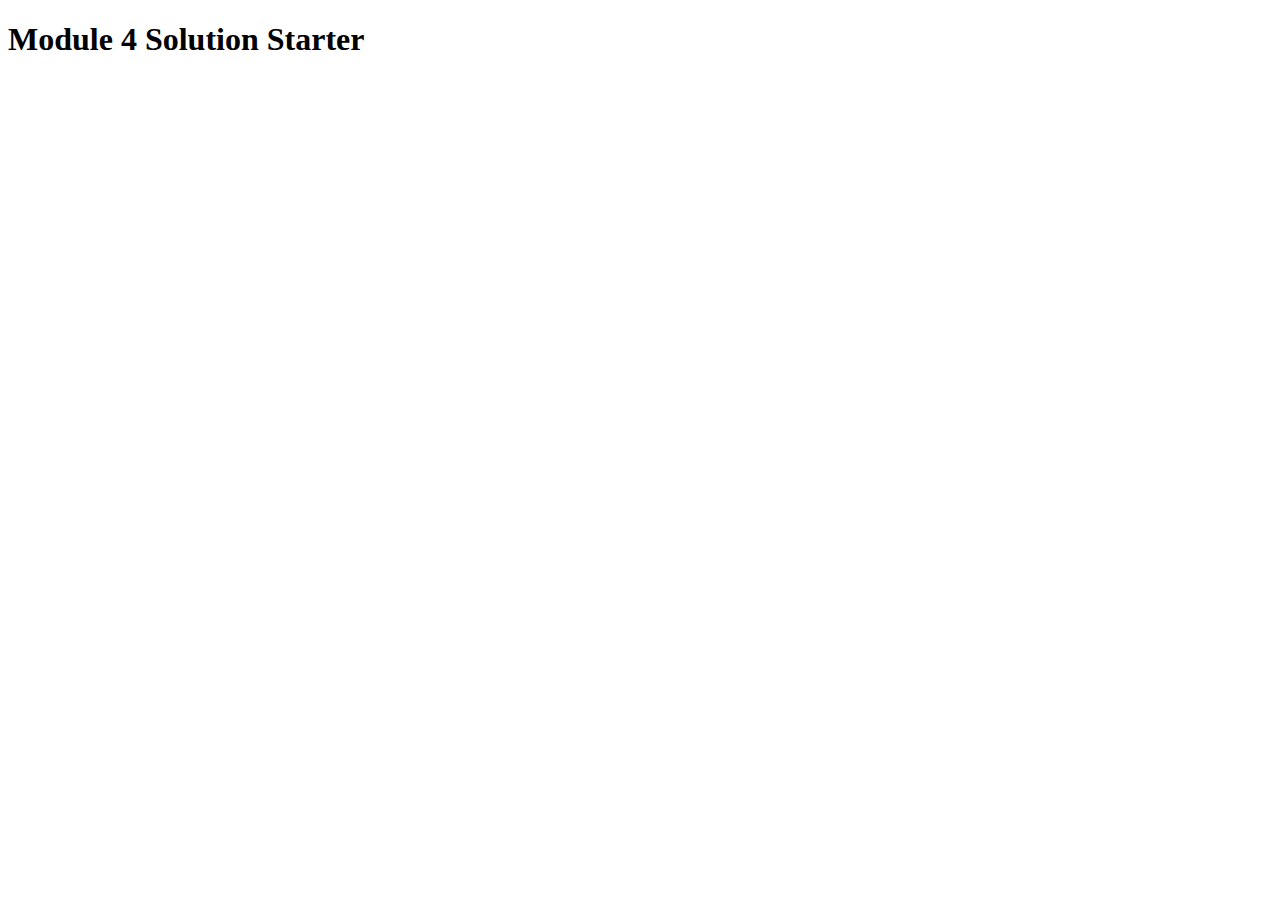
==== mod4_solution/index.html @ 37dc45f7 "Module 4 Assignment" ====
<!DOCTYPE html>
<html>
<head>
  <meta charset="utf-8">
  <title>Module 4 Solution Starter</title>
  <script src="SpeakHello.js"></script>
  <script src="SpeakGoodBye.js"></script>
  <script src="script.js"></script>
</head>
<body>
  <h1>Module 4 Solution Starter</h1>
</body>
</html>
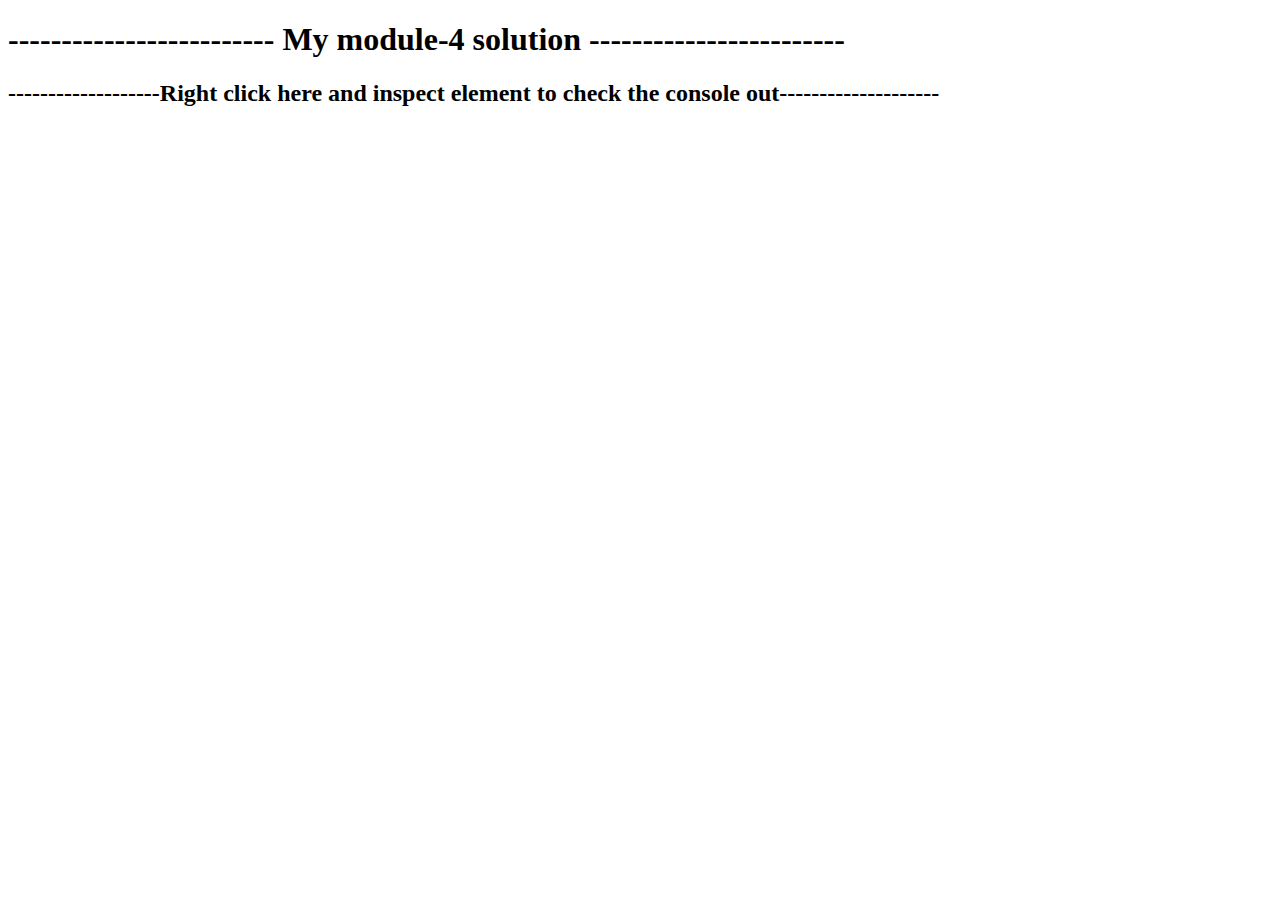
==== commit 7c078c95: "Module 4 Assignment Completed" ====
--- a/mod4_solution/index.html
+++ b/mod4_solution/index.html
@@ -1,13 +1,14 @@
 <!DOCTYPE html>
 <html>
 <head>
-  <meta charset="utf-8">
-  <title>Module 4 Solution Starter</title>
-  <script src="SpeakHello.js"></script>
-  <script src="SpeakGoodBye.js"></script>
-  <script src="script.js"></script>
+  <title></title>
 </head>
 <body>
-  <h1>Module 4 Solution Starter</h1>
+  <h1>------------------------- My module-4 solution ------------------------</h1>
+  <h2>-------------------Right click here and inspect element to check the console out--------------------</h2>
+  <script src="script.js" ="text/javascript">
+  
+    </script>
+
 </body>
-</html>
+</html>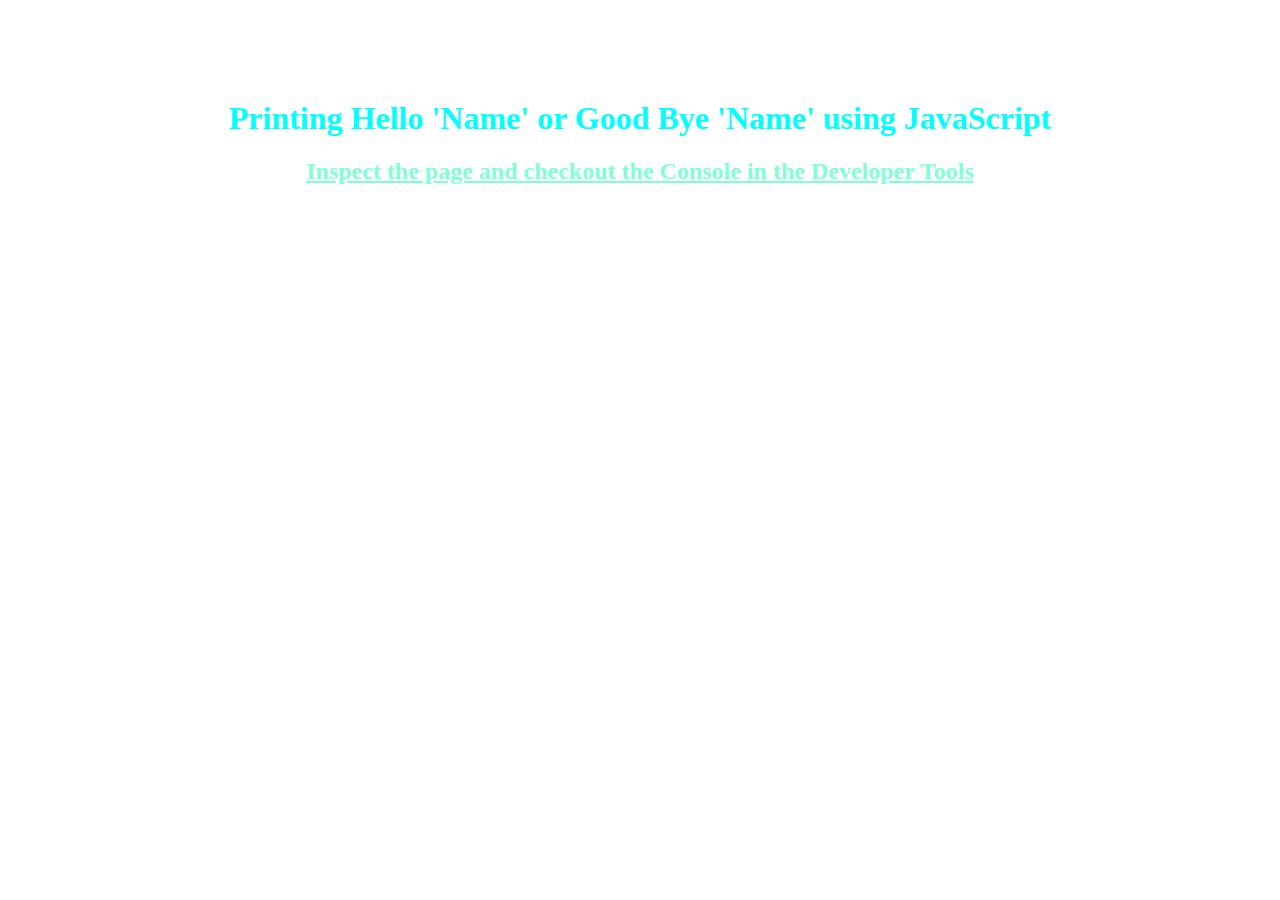
==== commit d4d9034a: "Module 4 Solution" ====
--- a/mod4_solution/index.html
+++ b/mod4_solution/index.html
@@ -1,14 +1,21 @@
 <!DOCTYPE html>
 <html>
 <head>
-  <title></title>
+  <meta charset="utf-8">
+  <title>Assignment Solution for Module 4</title>
+
+  <script>
+    var names = []; // DO NOT REMOVE
+  </script>
+
+  <script src="SpeakHello.js"></script>
+  <script src="SpeakGoodBye.js"></script>
+  <script src="script.js"></script>
 </head>
-<body>
-  <h1>------------------------- My module-4 solution ------------------------</h1>
-  <h2>-------------------Right click here and inspect element to check the console out--------------------</h2>
-  <script src="script.js" ="text/javascript">
-  
-    </script>
 
+<body style="background-image: url('Webpage-Background+3.jpg'); background-size: cover;">
+  <h1 style="text-align: center; color: aqua; margin-top: 100px;">Printing Hello 'Name' or Good Bye 'Name' using JavaScript</h1>
+  <h2 style="text-align: center; color: aquamarine; text-decoration: underline;">Inspect the page and checkout the Console in the Developer Tools</h3>
 </body>
+
 </html>